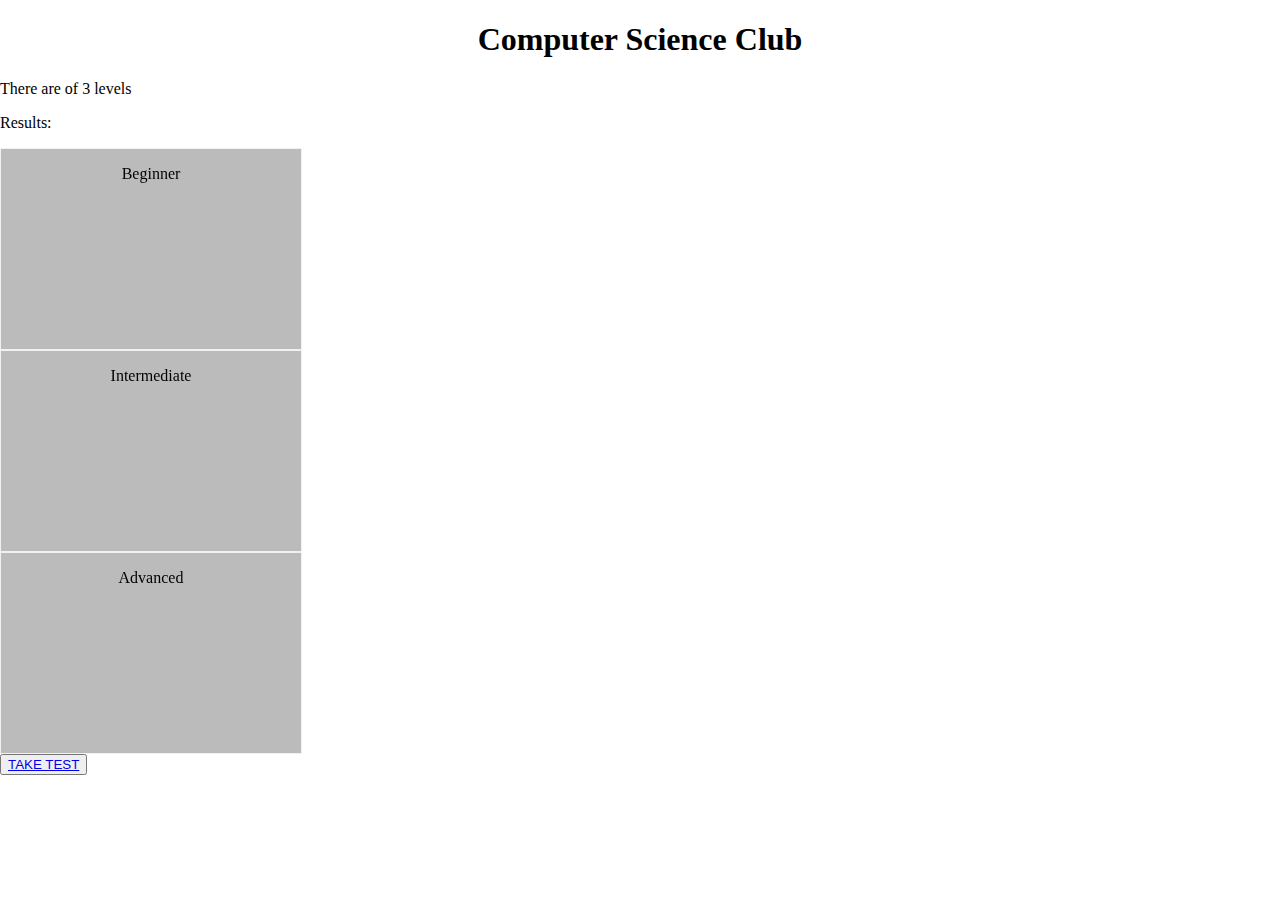
==== computerclub.html @ 11aaf247 "adding flex property to align content at the center" ====
<!DOCTYPE html>
<html>
    <head>
        <meta name="viewport" content="width=device-width, initial-scale=1">
        <link href="https://cdn.jsdelivr.net/npm/bootstrap@5.0.2/dist/css/bootstrap.min.css" rel="stylesheet" integrity="sha384-EVSTQN3/azprG1Anm3QDgpJLIm9Nao0Yz1ztcQTwFspd3yD65VohhpuuCOmLASjC" crossorigin="anonymous">
        <link rel="stylesheet" href="css/styles.css">
    </head>
    <body>

    <h1 style="text-align:center;">Computer Science Club</h1>
    <p>There are of 3 levels</p>
    <p id="results">Results: </p>
    <div class="container">
        <div class="row">
            <div class="col-md-4">
                <div class="flip-card">
                    <div class="flip-card-inner">
                        <div class="flip-card-front">
                            <p style="width:300px;height:300px;">Beginner</p>
                            
                        </div>
                        <div class="flip-card-back">
                            <h1>HTML</h1>
                            <p>Architect & Engineer</p>
                            <p>We love that guy</p>
                        </div>
                    </div>
                </div>
            </div>
            <div class="col-md-4">
                <div class="flip-card">
                    <div class="flip-card-inner">
                        <div class="flip-card-front">
                            <p style="width:300px;height:300px;">Intermediate</p>
                            
                        </div>
                        <div class="flip-card-back">
                            <h1>HTML,CSS</h1>
                            <p>Architect & Engineer</p>
                            <p>We love that guy</p>
                        </div>
                    </div>
                </div>
            </div>
            <div class="col-md-4">
                <div class="flip-card">
                    <div class="flip-card-inner">
                        <div class="flip-card-front">
                            <p style="width:300px;height:300px;">Advanced</p>
                            
                        </div>
                        <div class="flip-card-back">
                            <h1>HTML,CSS,JAVA SCRIPT</h1>
                            <p>Architect & Engineer</p>
                            <p>We love that guy</p>
                        </div>
                    </div>
                </div>
            </div>
        </div>
    </div>
    <button><a href="quiz.html">TAKE TEST</a></button>
    
    </body>
</html>
---- css/styles.css ----
body{
    /* height: 100%; */
    margin:0%;
}
img{
    width:100%;
    /* height:auto;  */
}
#results{
    display:block;
}
.flip-card {
    background-color: transparent;
    width: 300px;
    height: 200px;
    border: 1px solid #f1f1f1;
    perspective: 1000px; /* Remove this if you don't want the 3D effect */
  }
  
  /* This container is needed to position the front and back side */
  .flip-card-inner {
    position: relative;
    width: 100%;
    height: 100%;
    text-align: center;
    transition: transform 0.8s;
    transform-style: preserve-3d;
  }
  
  /* Do an horizontal flip when you move the mouse over the flip box container */
  .flip-card:hover .flip-card-inner {
    transform: rotateY(180deg);
  }
  
  /* Position the front and back side */
  .flip-card-front, .flip-card-back {
    position: absolute;
    width: 100%;
    height: 100%;
    -webkit-backface-visibility: hidden; /* Safari */
    backface-visibility: hidden;
  }
  
  /* Style the front side (fallback if image is missing) */
  .flip-card-front {
    background-color: #bbb;
    color: black;
  }
  
  /* Style the back side */
  .flip-card-back {
    background-color: dodgerblue;
    color: white;
    transform: rotateY(180deg);
  }
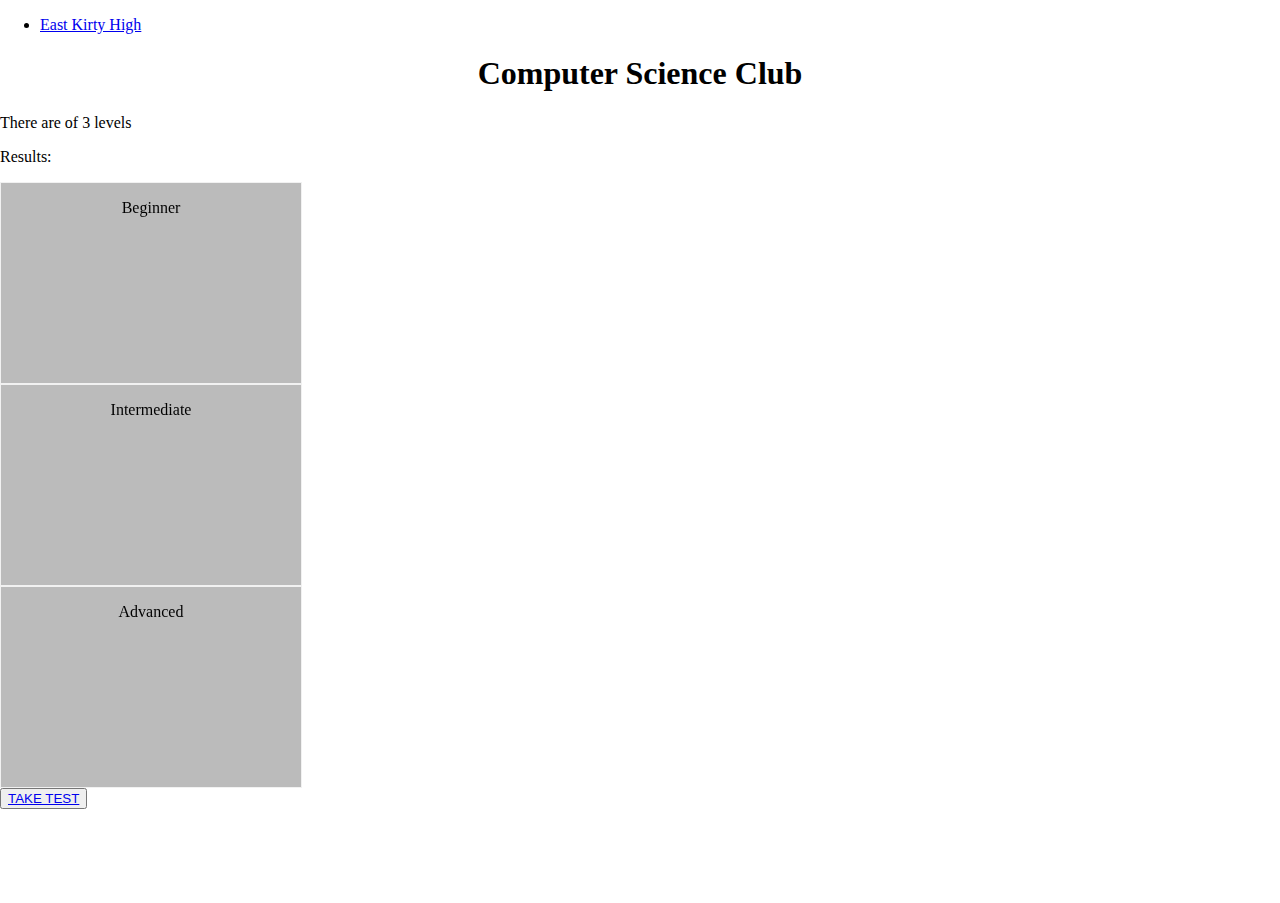
==== commit f85dc6cc: "indenting the navbar adding references when clicked." ====
--- a/computerclub.html
+++ b/computerclub.html
@@ -6,60 +6,70 @@
         <link rel="stylesheet" href="css/styles.css">
     </head>
     <body>
-
-    <h1 style="text-align:center;">Computer Science Club</h1>
-    <p>There are of 3 levels</p>
-    <p id="results">Results: </p>
-    <div class="container">
-        <div class="row">
-            <div class="col-md-4">
-                <div class="flip-card">
-                    <div class="flip-card-inner">
-                        <div class="flip-card-front">
-                            <p style="width:300px;height:300px;">Beginner</p>
-                            
-                        </div>
-                        <div class="flip-card-back">
-                            <h1>HTML</h1>
-                            <p>Architect & Engineer</p>
-                            <p>We love that guy</p>
+        <nav class="navbar navbar-expand-sm bg-dark navbar-dark">
+            <div class="container-fluid">
+                <div class="collapse navbar-collapse" id="mynavbar">
+                    <ul class="navbar-nav me-auto">
+                        <li class="nav-item">
+                        <a class="nav-link" href="index.html">East Kirty High</a>
+                        </li>
+                    </ul>
+                </div>
+            </div>
+        </nav>
+        <h1 style="text-align:center;">Computer Science Club</h1>
+        <p>There are of 3 levels</p>
+        <p id="results">Results: </p>
+        <div class="container">
+            <div class="row">
+                <div class="col-md-4">
+                    <div class="flip-card">
+                        <div class="flip-card-inner">
+                            <div class="flip-card-front">
+                                <p style="width:300px;height:300px;">Beginner</p>
+                                
+                            </div>
+                            <div class="flip-card-back">
+                                <h1>HTML</h1>
+                                <p>Architect & Engineer</p>
+                                <p>We love that guy</p>
+                            </div>
                         </div>
                     </div>
                 </div>
-            </div>
-            <div class="col-md-4">
-                <div class="flip-card">
-                    <div class="flip-card-inner">
-                        <div class="flip-card-front">
-                            <p style="width:300px;height:300px;">Intermediate</p>
-                            
-                        </div>
-                        <div class="flip-card-back">
-                            <h1>HTML,CSS</h1>
-                            <p>Architect & Engineer</p>
-                            <p>We love that guy</p>
+                <div class="col-md-4">
+                    <div class="flip-card">
+                        <div class="flip-card-inner">
+                            <div class="flip-card-front">
+                                <p style="width:300px;height:300px;">Intermediate</p>
+                                
+                            </div>
+                            <div class="flip-card-back">
+                                <h1>HTML,CSS</h1>
+                                <p>Architect & Engineer</p>
+                                <p>We love that guy</p>
+                            </div>
                         </div>
                     </div>
                 </div>
-            </div>
-            <div class="col-md-4">
-                <div class="flip-card">
-                    <div class="flip-card-inner">
-                        <div class="flip-card-front">
-                            <p style="width:300px;height:300px;">Advanced</p>
-                            
-                        </div>
-                        <div class="flip-card-back">
-                            <h1>HTML,CSS,JAVA SCRIPT</h1>
-                            <p>Architect & Engineer</p>
-                            <p>We love that guy</p>
+                <div class="col-md-4">
+                    <div class="flip-card">
+                        <div class="flip-card-inner">
+                            <div class="flip-card-front">
+                                <p style="width:300px;height:300px;">Advanced</p>
+                                
+                            </div>
+                            <div class="flip-card-back">
+                                <h1>HTML,CSS,JAVA SCRIPT</h1>
+                                <p>Architect & Engineer</p>
+                                <p>We love that guy</p>
+                            </div>
                         </div>
                     </div>
                 </div>
             </div>
         </div>
-    </div>
-    <button><a href="quiz.html">TAKE TEST</a></button>
+        <button><a href="quiz.html">TAKE TEST</a></button>
     
     </body>
 </html>--- a/css/styles.css
+++ b/css/styles.css
@@ -9,6 +9,13 @@
 #results{
     display:block;
 }
+source{
+    object-fit: contain;
+    max-width: 100%;
+    max-height: 100%;
+    width: auto;
+    height: auto;
+ }
 .flip-card {
     background-color: transparent;
     width: 300px;
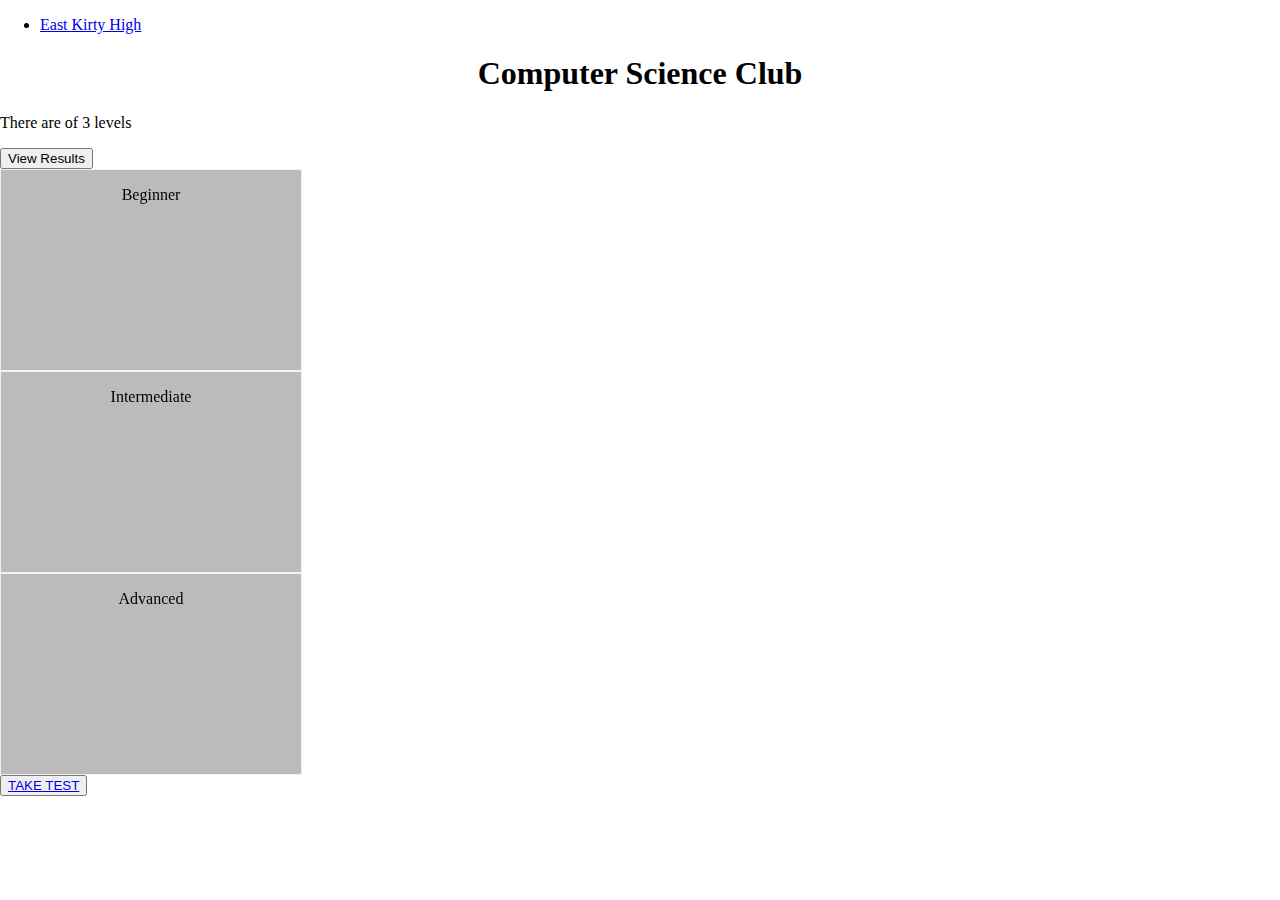
==== commit 257c02ce: "responding to the submitter of the quiz that the quiz has been received" ====
--- a/computerclub.html
+++ b/computerclub.html
@@ -19,7 +19,9 @@
         </nav>
         <h1 style="text-align:center;">Computer Science Club</h1>
         <p>There are of 3 levels</p>
-        <p id="results">Results: </p>
+        <h4 class="results">Results: </h4>
+        <button>View Results</button>
+        <p class="hide">Click only when you take an exam</p>
         <div class="container">
             <div class="row">
                 <div class="col-md-4">
@@ -70,6 +72,8 @@
             </div>
         </div>
         <button><a href="quiz.html">TAKE TEST</a></button>
-    
+        <script src="https://code.jquery.com/jquery-3.3.1.min.js" integrity="sha256-FgpCb/KJQlLNfOu91ta32o/NMZxltwRo8QtmkMRdAu8=" crossorigin="anonymous"></script>
+        <script src="js/script.js"></script>
+    </body>
     </body>
 </html>--- a/css/styles.css
+++ b/css/styles.css
@@ -6,9 +6,18 @@
     width:100%;
     /* height:auto;  */
 }
-#results{
-    display:block;
+.results{
+    display:none;
 }
+.hide {
+    display: none;
+}
+  
+/* button:hover + .hide {
+display: block;
+color: red;
+float:right;
+} */
 source{
     object-fit: contain;
     max-width: 100%;
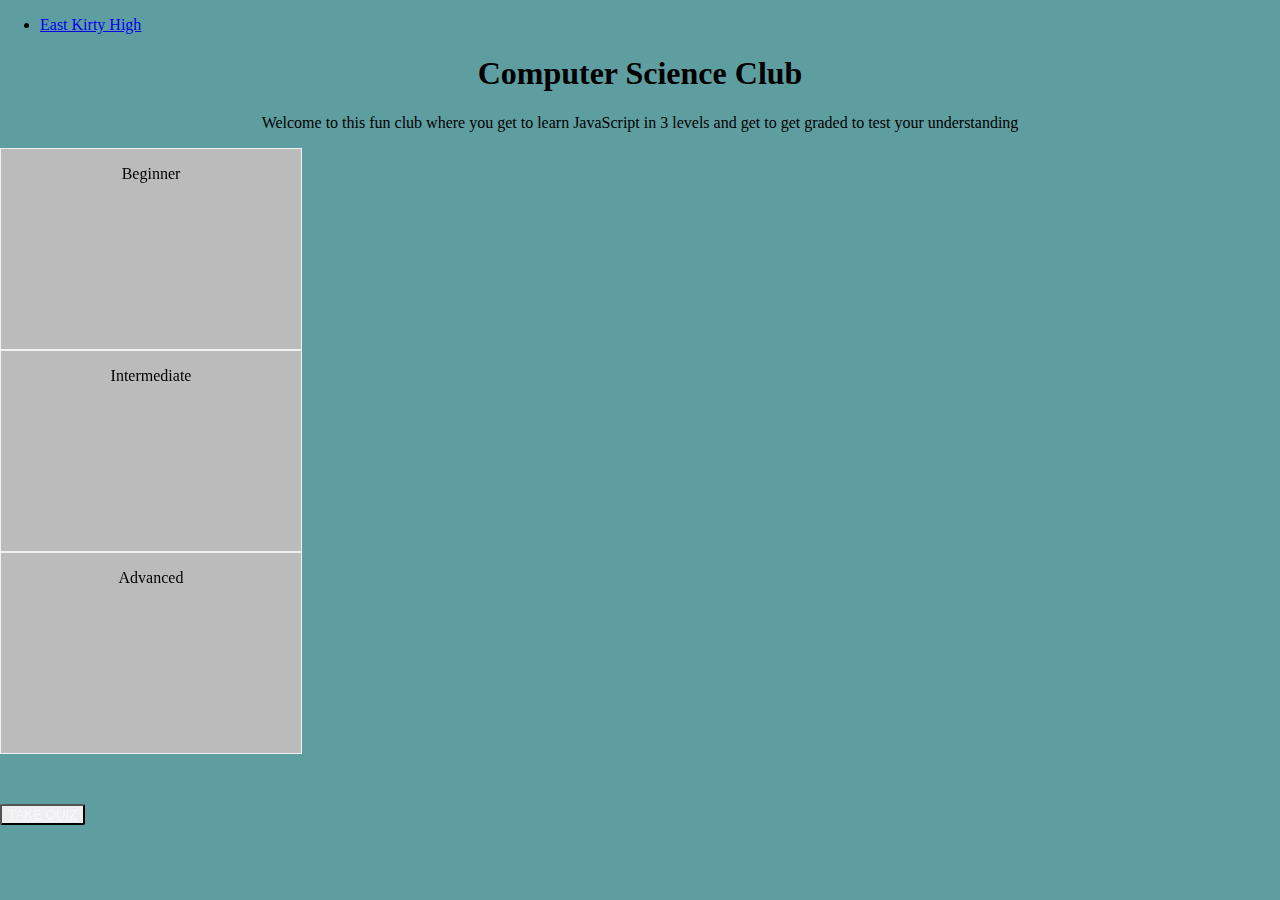
==== commit cf83e656: "adding a function to check the result and allow the user to take a retest" ====
--- a/computerclub.html
+++ b/computerclub.html
@@ -18,9 +18,7 @@
             </div>
         </nav>
         <h1 style="text-align:center;">Computer Science Club</h1>
-        <p>There are of 3 levels</p>
-        <h4 class="results">Results: </h4>
-        <button>View Results</button>
+        <p style="text-align: center;">Welcome to this fun club where you get to learn JavaScript in 3 levels and get to get graded to test your understanding</p>
         <p class="hide">Click only when you take an exam</p>
         <div class="container">
             <div class="row">
@@ -71,7 +69,7 @@
                 </div>
             </div>
         </div>
-        <button><a href="quiz.html">TAKE TEST</a></button>
+        <button type="button" class="btn btn-dark d-grid gap-2 col-6 mx-auto"><a href="quiz.html" style="color:ghostwhite">TAKE QUIZ</a></button>
         <script src="https://code.jquery.com/jquery-3.3.1.min.js" integrity="sha256-FgpCb/KJQlLNfOu91ta32o/NMZxltwRo8QtmkMRdAu8=" crossorigin="anonymous"></script>
         <script src="js/script.js"></script>
     </body>
--- a/css/styles.css
+++ b/css/styles.css
@@ -1,5 +1,5 @@
 body{
-    /* height: 100%; */
+    background-color: cadetblue;
     margin:0%;
 }
 img{
@@ -24,6 +24,9 @@
     max-height: 100%;
     width: auto;
     height: auto;
+ }
+ .container{
+    background-color: cadetblue;
  }
 .flip-card {
     background-color: transparent;
@@ -69,4 +72,8 @@
     color: white;
     transform: rotateY(180deg);
   }
+  button{
+    margin-top:50px;
+    border-radius: 6%;
+  }
   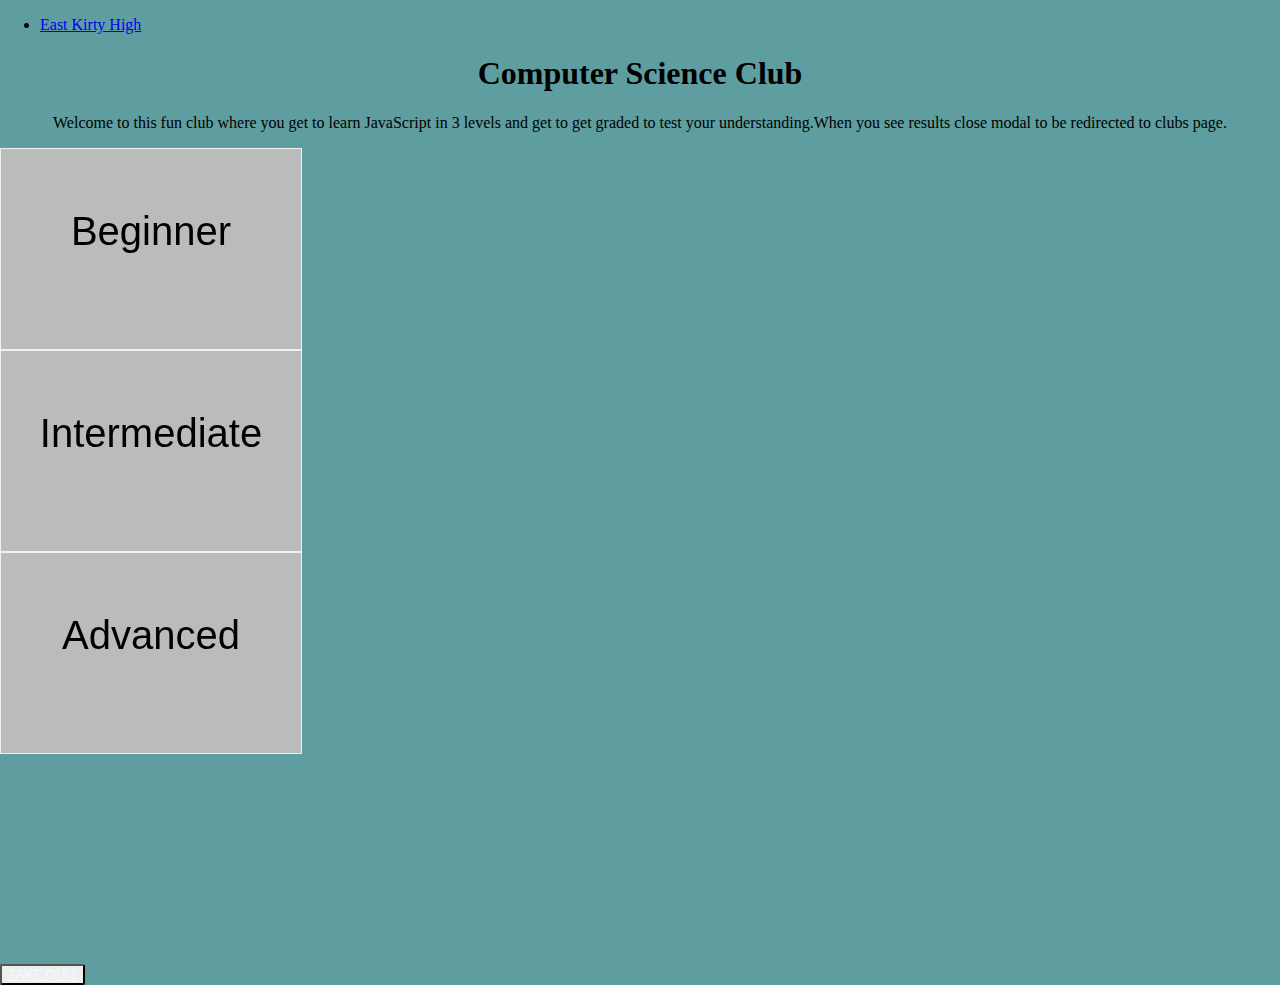
==== commit 1201d8de: "removing unwanted alerts and test data" ====
--- a/computerclub.html
+++ b/computerclub.html
@@ -18,7 +18,7 @@
             </div>
         </nav>
         <h1 style="text-align:center;">Computer Science Club</h1>
-        <p style="text-align: center;">Welcome to this fun club where you get to learn JavaScript in 3 levels and get to get graded to test your understanding</p>
+        <p style="text-align: center;">Welcome to this fun club where you get to learn JavaScript in 3 levels and get to get graded to test your understanding.When you see results close modal to be redirected to clubs page.</p>
         <p class="hide">Click only when you take an exam</p>
         <div class="container">
             <div class="row">
@@ -26,12 +26,12 @@
                     <div class="flip-card">
                         <div class="flip-card-inner">
                             <div class="flip-card-front">
-                                <p style="width:300px;height:300px;">Beginner</p>
+                                <p style="font-size:40px;" class="clubText">Beginner</p>
                                 
                             </div>
                             <div class="flip-card-back">
                                 <h1>HTML</h1>
-                                <p>Architect & Engineer</p>
+                                <p>You rock !!!!</p>
                                 <p>We love that guy</p>
                             </div>
                         </div>
@@ -41,13 +41,13 @@
                     <div class="flip-card">
                         <div class="flip-card-inner">
                             <div class="flip-card-front">
-                                <p style="width:300px;height:300px;">Intermediate</p>
+                                <p style="font-size:40px;" class="clubText">Intermediate</p>
                                 
                             </div>
                             <div class="flip-card-back">
                                 <h1>HTML,CSS</h1>
-                                <p>Architect & Engineer</p>
-                                <p>We love that guy</p>
+                                <p>Lets Push</p>
+                                <p>Hey Intermediater</p>
                             </div>
                         </div>
                     </div>
@@ -56,22 +56,21 @@
                     <div class="flip-card">
                         <div class="flip-card-inner">
                             <div class="flip-card-front">
-                                <p style="width:300px;height:300px;">Advanced</p>
+                                <p style="font-size:40px;" class="clubText">Advanced</p>
                                 
                             </div>
                             <div class="flip-card-back">
                                 <h1>HTML,CSS,JAVA SCRIPT</h1>
-                                <p>Architect & Engineer</p>
-                                <p>We love that guy</p>
+                                <p>Congrats for this far</p>
+                                <p>Hey Advancer</p>
                             </div>
                         </div>
                     </div>
                 </div>
             </div>
-        </div>
+        </div> <br>
         <button type="button" class="btn btn-dark d-grid gap-2 col-6 mx-auto"><a href="quiz.html" style="color:ghostwhite">TAKE QUIZ</a></button>
         <script src="https://code.jquery.com/jquery-3.3.1.min.js" integrity="sha256-FgpCb/KJQlLNfOu91ta32o/NMZxltwRo8QtmkMRdAu8=" crossorigin="anonymous"></script>
         <script src="js/script.js"></script>
     </body>
-    </body>
 </html>--- a/css/styles.css
+++ b/css/styles.css
@@ -59,7 +59,12 @@
     -webkit-backface-visibility: hidden; /* Safari */
     backface-visibility: hidden;
   }
-  
+  .clubText{
+    width:300px;
+    height:300px;
+    font-family:'Segoe UI', Tahoma, Geneva, Verdana, sans-serif;
+    margin-top: 60px;;
+  }
   /* Style the front side (fallback if image is missing) */
   .flip-card-front {
     background-color: #bbb;
@@ -68,12 +73,12 @@
   
   /* Style the back side */
   .flip-card-back {
-    background-color: dodgerblue;
+    background-color:darksalmon;
     color: white;
     transform: rotateY(180deg);
   }
   button{
-    margin-top:50px;
+    margin-top:15%;
     border-radius: 6%;
   }
   